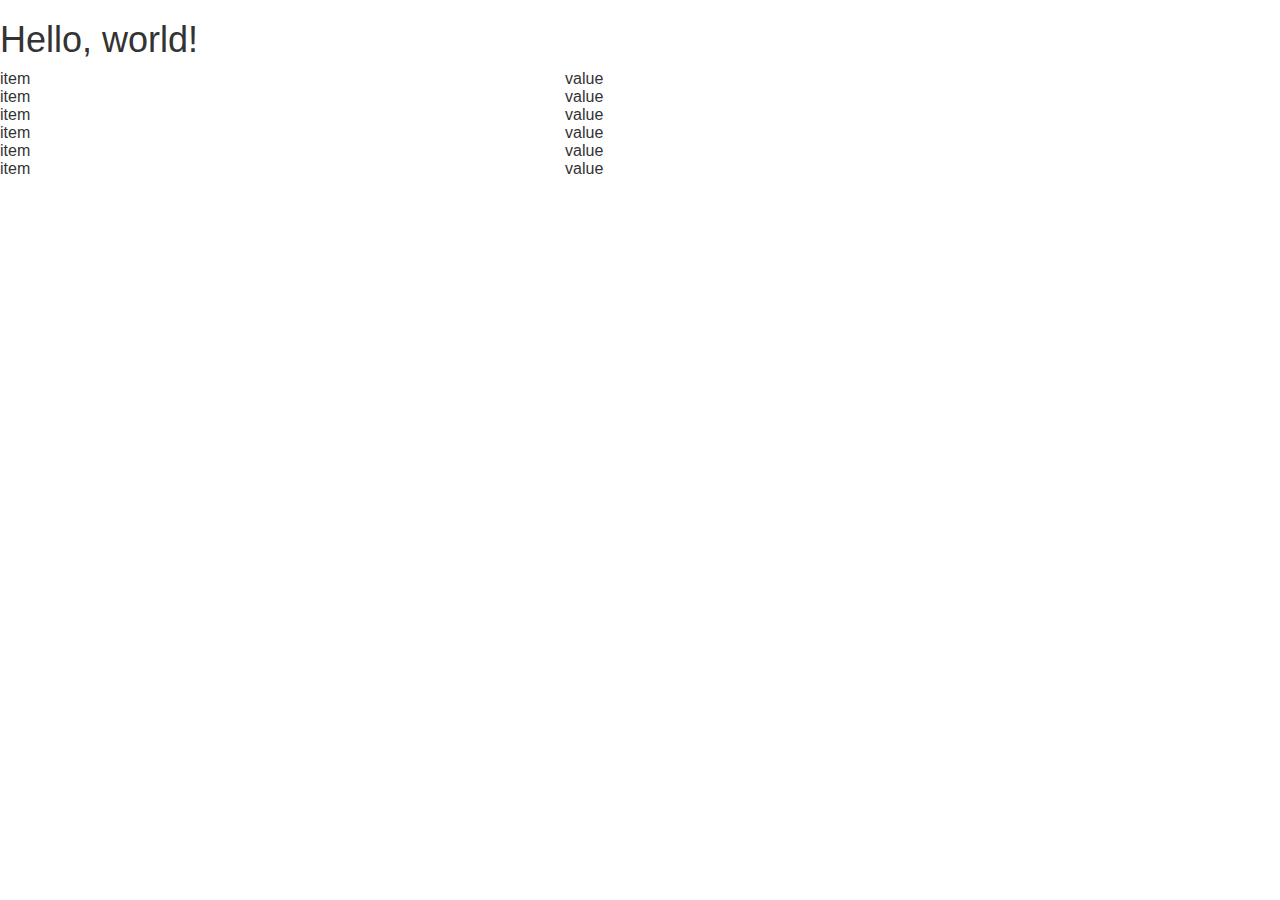
==== test.html @ 0fbd697b "Merge branch 'master' of https://github.com/jkirlans5282/personalEmails" ====
<HTML>
 <head>
    <meta charset="utf-8">
    <meta http-equiv="X-UA-Compatible" content="IE=edge">
    <meta name="viewport" content="width=device-width, initial-scale=1">
    <title>Bootstrap 101 Template</title>

    <link href="css/bootstrap.min.css" rel="stylesheet">

    <!--[if lt IE 9]>
      <script src="https://oss.maxcdn.com/html5shiv/3.7.2/html5shiv.min.js"></script>
      <script src="https://oss.maxcdn.com/respond/1.4.2/respond.min.js"></script>
    <![endif]-->
  </head>
  <body>
    <h1>Hello, world!</h1>

    <script src="https://ajax.googleapis.com/ajax/libs/jquery/1.11.2/jquery.min.js"></script>
    <script src="js/bootstrap.min.js"></script>
    <table style="width:100%">
    <tr id="one"><td> item </td><td> value </td></tr>
    <tr id="two"><td> item </td><td> value </td></tr>
    <tr id="three"><td> item </td><td> value </td></tr>
    <tr id="four"><td> item </td><td> value </td></tr>
    <tr id="five"><td> item </td><td> value </td></tr>
    <tr id="six"><td> item </td><td> value</td></tr>
    </table>
  </body>
</HTML>
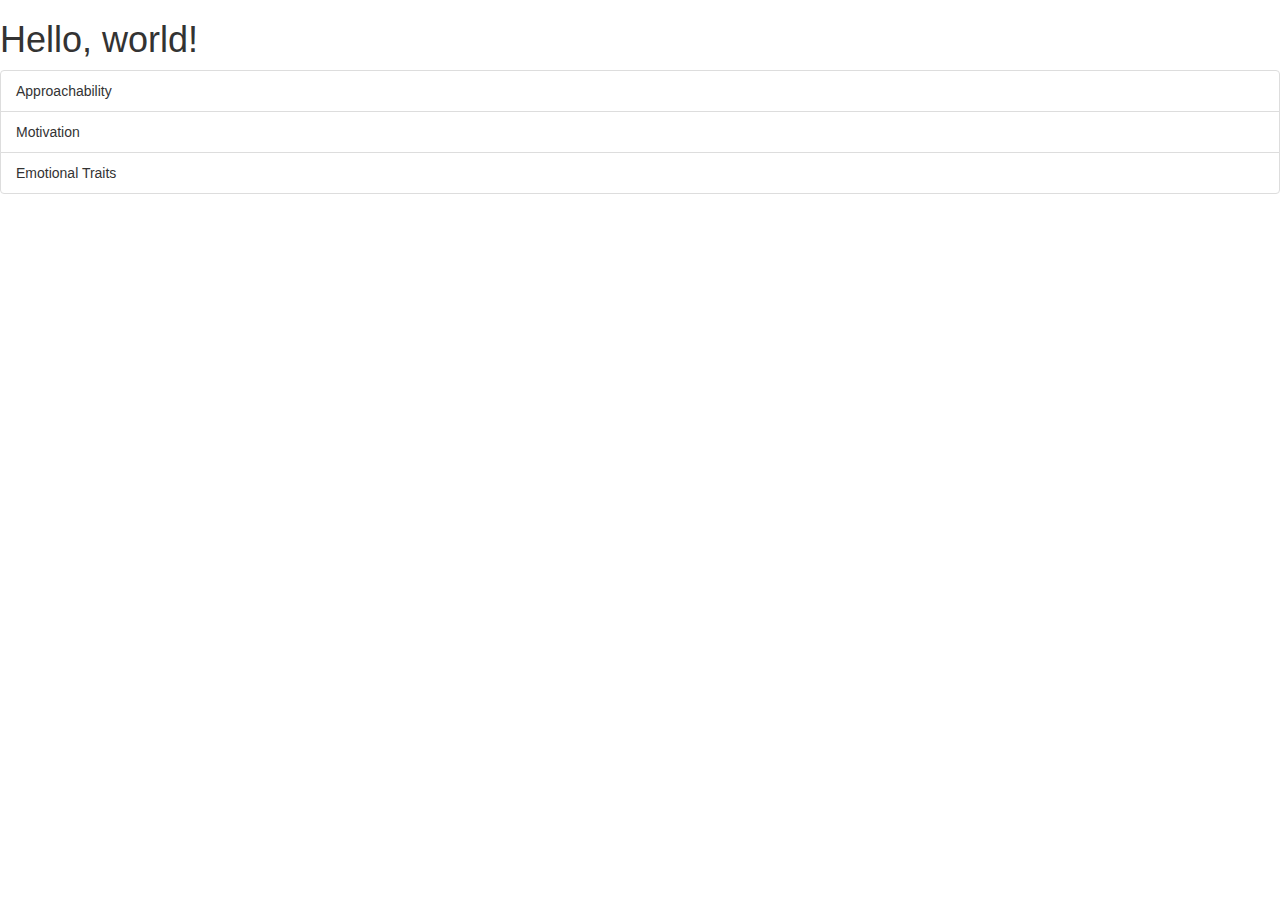
==== commit 6699a52d: "latest" ====
--- a/test.html
+++ b/test.html
@@ -17,13 +17,10 @@
 
     <script src="https://ajax.googleapis.com/ajax/libs/jquery/1.11.2/jquery.min.js"></script>
     <script src="js/bootstrap.min.js"></script>
-    <table style="width:100%">
-    <tr id="one"><td> item </td><td> value </td></tr>
-    <tr id="two"><td> item </td><td> value </td></tr>
-    <tr id="three"><td> item </td><td> value </td></tr>
-    <tr id="four"><td> item </td><td> value </td></tr>
-    <tr id="five"><td> item </td><td> value </td></tr>
-    <tr id="six"><td> item </td><td> value</td></tr>
-    </table>
+   	<ul class="list-group">
+  		<li class="list-group-item">Approachability</li>
+  		<li class="list-group-item">Motivation</li>
+ 		<li class="list-group-item">Emotional Traits</li>
+	</ul>
   </body>
 </HTML>